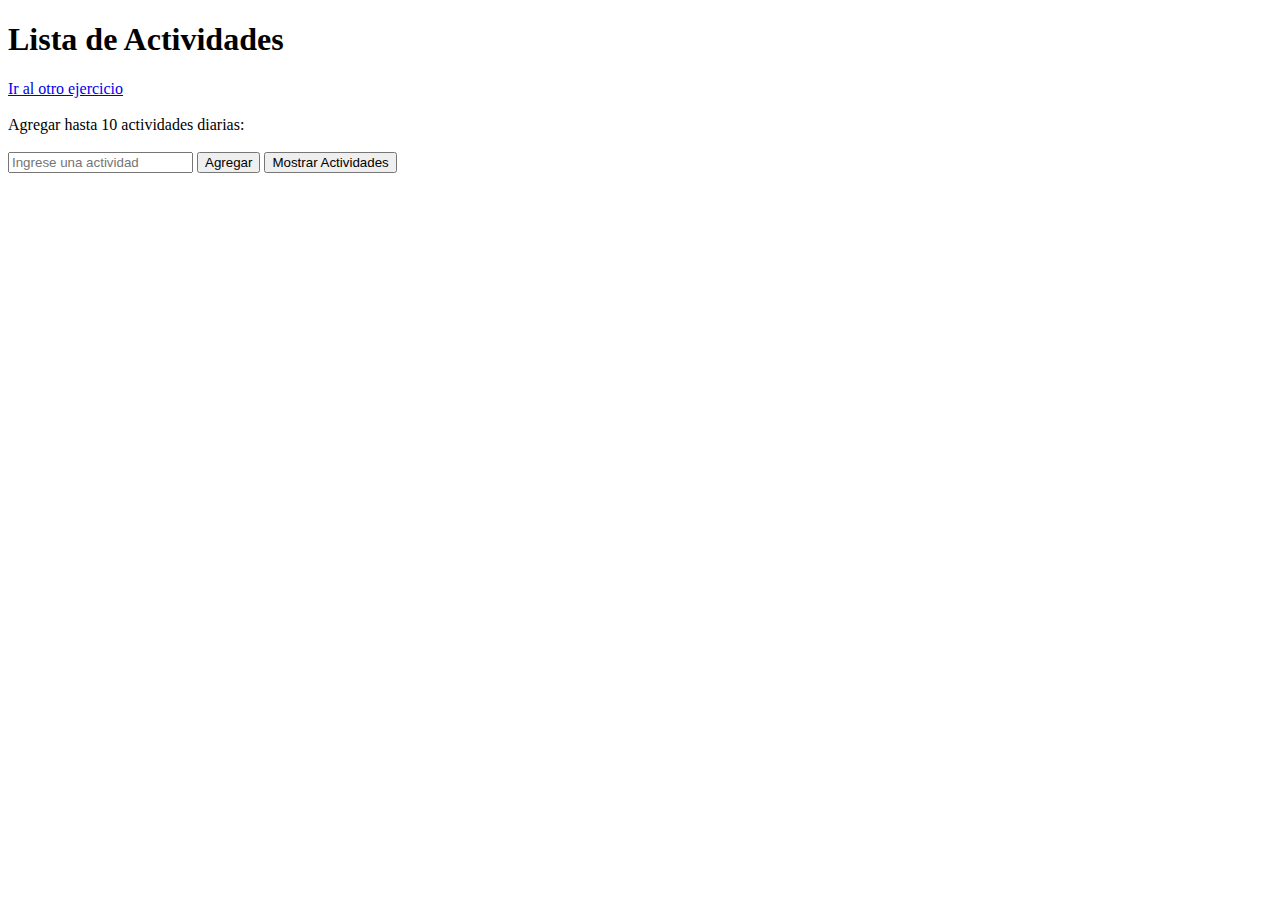
==== index.html @ a1c9bb70 "si" ====
<!DOCTYPE html>
<html lang="en">
<head>
    <meta charset="UTF-8">
    <meta name="viewport" content="width=device-width, initial-scale=1.0">
    <!-- <link rel="stylesheet" href="estilos.css"> -->
    <title>Lista de Actividades</title>
</head>
<body>
    <div class="container">
        <h1>Lista de Actividades </h1>
        <a href="index2.html">Ir al otro ejercicio</a><br><br>
        <form>
            <label for="act">Agregar hasta 10 actividades diarias:</label><br><br>
            <input id="act" type="text" placeholder="Ingrese una actividad" />
            <button type="button" onclick="agregarActividades()">Agregar</button>
            <button type="button" onclick="mostrarActividades()">Mostrar Actividades</button>
        </form>
        <div id="resultado"></div>
    </div>
    <script src="tarea1.js"></script>
</body>
</html>
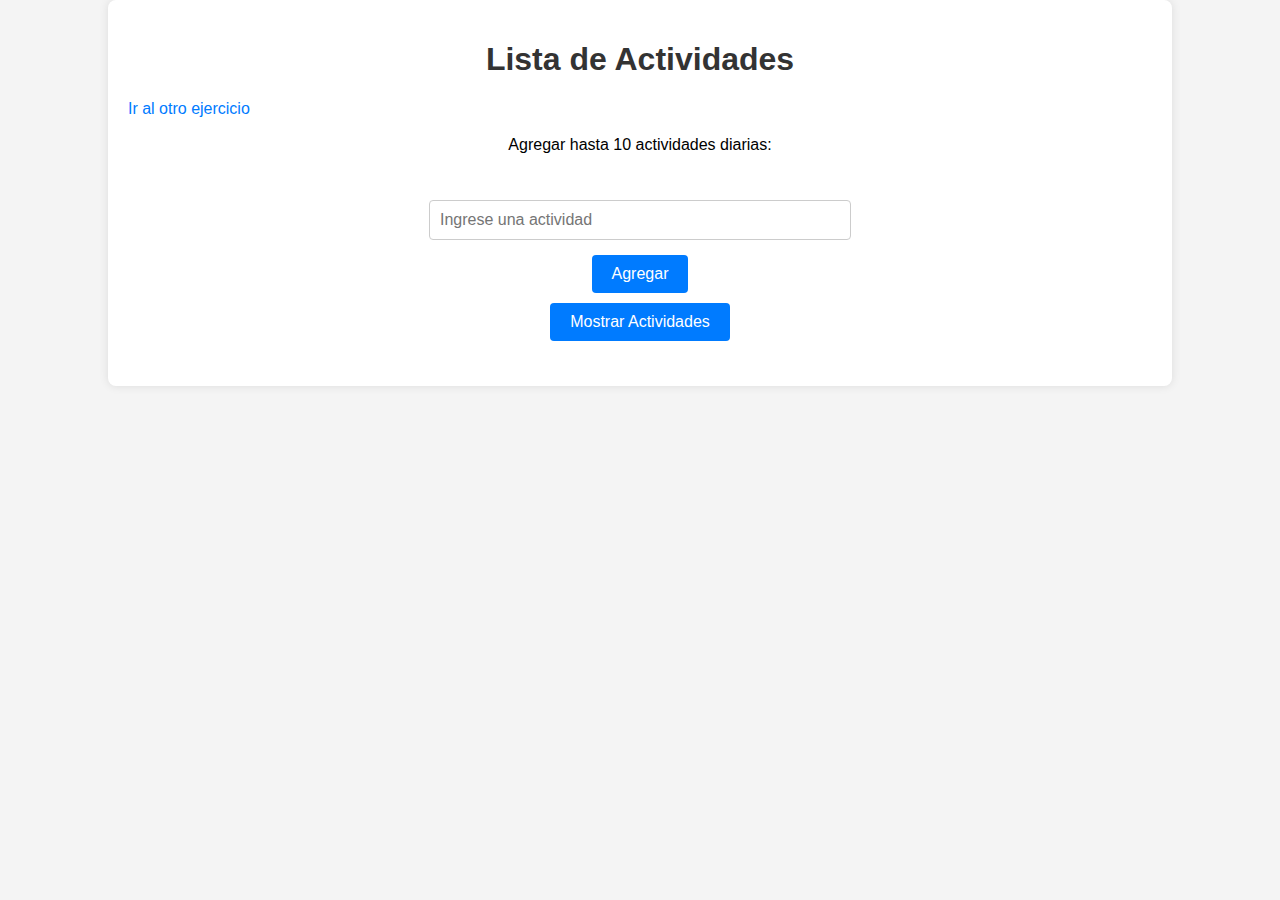
==== commit 745f9685: "xd" ====
--- a/index.html
+++ b/index.html
@@ -3,7 +3,7 @@
 <head>
     <meta charset="UTF-8">
     <meta name="viewport" content="width=device-width, initial-scale=1.0">
-    <!-- <link rel="stylesheet" href="estilos.css"> -->
+    <link rel="stylesheet" href="estilos.css">
     <title>Lista de Actividades</title>
 </head>
 <body>
--- a/estilos.css
+++ b/estilos.css
@@ -0,0 +1,75 @@
+/* General */
+body {
+    font-family: Arial, sans-serif;
+    background-color: #f4f4f4;
+    margin: 0;
+    padding: 0;
+}
+
+/* Contenedor principal */
+.container {
+    width: 80%;
+    margin: 0 auto;
+    padding: 20px;
+    background-color: #fff;
+    box-shadow: 0 0 10px rgba(0, 0, 0, 0.1);
+    border-radius: 8px;
+}
+
+/* Título */
+h1 {
+    color: #333;
+    text-align: center;
+}
+
+/* Enlace */
+a {
+    color: #007bff;
+    text-decoration: none;
+}
+
+a:hover {
+    text-decoration: underline;
+}
+
+/* Formulario */
+form {
+    display: flex;
+    flex-direction: column;
+    align-items: center;
+}
+
+label {
+    font-size: 16px;
+    margin-bottom: 10px;
+}
+
+input[type="text"] {
+    padding: 10px;
+    font-size: 16px;
+    border: 1px solid #ccc;
+    border-radius: 4px;
+    width: 100%;
+    max-width: 400px;
+    margin-bottom: 10px;
+}
+
+button {
+    padding: 10px 20px;
+    font-size: 16px;
+    border: none;
+    border-radius: 4px;
+    color: #fff;
+    background-color: #007bff;
+    cursor: pointer;
+    margin: 5px;
+}
+
+button:hover {
+    background-color: #0056b3;
+}
+
+/* Resultado */
+#resultado {
+    margin-top: 20px;
+}
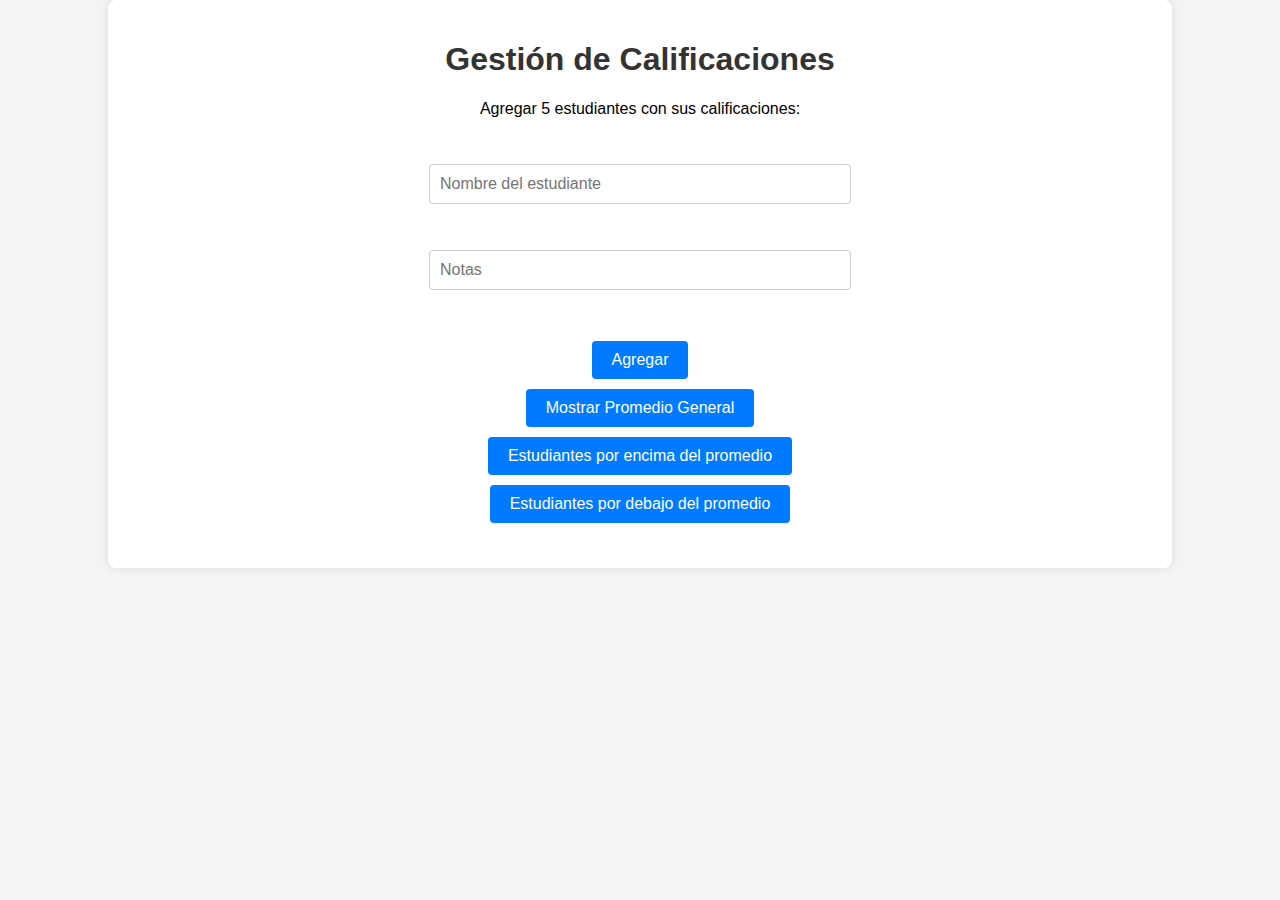
==== commit fc2ccde3: "xd" ====
--- a/index.html
+++ b/index.html
@@ -4,20 +4,22 @@
     <meta charset="UTF-8">
     <meta name="viewport" content="width=device-width, initial-scale=1.0">
     <link rel="stylesheet" href="estilos.css">
-    <title>Lista de Actividades</title>
+    <title>Gestión de Calificaciones</title>
 </head>
 <body>
     <div class="container">
-        <h1>Lista de Actividades </h1>
-        <a href="index2.html">Ir al otro ejercicio</a><br><br>
+        <h1>Gestión de Calificaciones </h1>
         <form>
-            <label for="act">Agregar hasta 10 actividades diarias:</label><br><br>
-            <input id="act" type="text" placeholder="Ingrese una actividad" />
-            <button type="button" onclick="agregarActividades()">Agregar</button>
-            <button type="button" onclick="mostrarActividades()">Mostrar Actividades</button>
+            <label>Agregar 5 estudiantes con sus calificaciones:</label><br><br>
+            <input id="nombre" type="text" placeholder="Nombre del estudiante" /><br><br>
+            <input id="notas" type="text" placeholder="Notas" /><br><br>
+            <button type="button" onclick="agregarEstudiantesySusNotas()">Agregar</button>
+            <button type="button" onclick="mostrarPromedio()">Mostrar Promedio General</button>
+            <button type="button" onclick="mostrarEstudiantesPro()">Estudiantes por encima del promedio</button>
+            <button type="button" onclick="mostrarEstudiantesNoob()">Estudiantes por debajo del promedio</button>
         </form>
         <div id="resultado"></div>
     </div>
-    <script src="tarea1.js"></script>
+    <script src="tarea2.js"></script>
 </body>
 </html>
